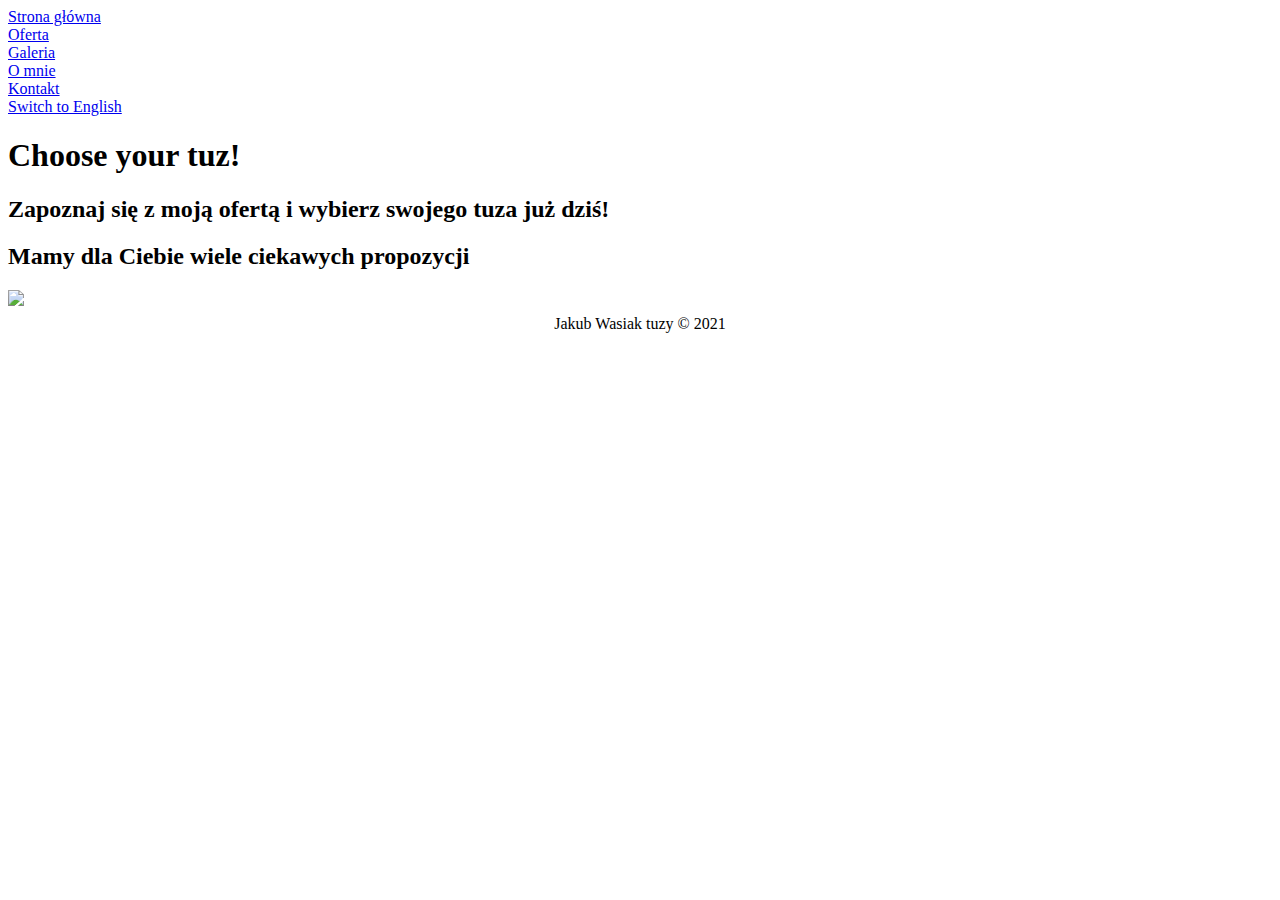
==== templates/index.html @ 84e497a0 "first" ====
<!DOCTYPE html>
<html lang="pl">

	<head>
	
		<meta charset="utf-8">
		<title>Tuzy Jakub Wasiak</title>
		 <meta charset="UTF-8">
		  <meta content="IE=edge" http-equiv="X-UA-Compatible">
		  <meta content="width=device-width,initial-scale=1" name="viewport">
		  <meta content="description" name="description">
		  <meta name="google" content="notranslate" />
		<meta name="description" content="Opis zawartości strony dla wyszukiwarek">
		<meta name="keywords" content="słowa, kluczowe, opisujące, zawartość">
		<meta name="author" content="Jan Programista">
		
		<meta http-equiv="X-Ua-Compatible" content="IE=edge,chrome=1">
    
		<link rel="stylesheet" href="./static/style.css">
		<link rel="stylesheet" href="./static/css/fontello.css">
		<!-- <script src="skrypt.js"></script> -->
		
	<link rel="preconnect" href="https://fonts.gstatic.com">
	<link href="https://fonts.googleapis.com/css2?family=Exo&family=Jura:wght@300;400;500&family=Krona+One&family=Open+Sans:wght@300&family=Prompt:wght@300&display=swap" rel="stylesheet">

    
	</head>

	<body>
		<div class="blackclass">
					
				<div class="redclass">
					<div class="greenclass">
						<a href="index.html"><i class="icon-home"></i></a>
					</div>
					<div class="textmenu"><a href="index.html">Strona główna</a></div>
				</div>
				
				<div class="redclass">
					<div class="rotateclass">
						<span><a href="oferta.html"><i class="icon-cog"></i></a></span>
					</div>
					<div class="textmenu"><a href="oferta.html">Oferta</a></div>
				</div>
				
				<div class="redclass">
					<div class="greenclass">
						<span><a href="galeria.html"><i class="icon-camera"></i></a></span>
					</div>
					<div class="textmenu"><a href="galeria.html">Galeria</a></div>
				</div>
				
				<div class="redclass">
					<div class="greenclass">
						<span><a href="omnie.html"><i class="icon-male"></i></a></span>
					</div>
					<div class="textmenu"><a href="omnie.html">O mnie</a></div>
				</div>
				
				<div class="redclass">
					<div class="greenclass">
						<span><a href="contact.html"><i class="icon-mail-alt"></i></a></span>
					</div>
					<div class="textmenu"><a href="contact.html">Kontakt</a></div>
				</div>
				
				<div class="redclass">
					<div class="rotateclass">
						<span><a href="indexen.html"><i class="icon-spin3"></i></a></span>
					</div>
					<div class="textmenu"><a href="indexen.html">Switch to English</a></div>
				</div>
				
				<div style="clear:both;">
				</div>
				
		</div>
		
		<div class="blueclass">
			<h1>Choose your tuz!</h1>
			<h2>Zapoznaj się z moją ofertą i wybierz swojego tuza już dziś! </h2>
			<h2>Mamy dla Ciebie wiele ciekawych propozycji</h2>

		</div>
		
		<div id="mainimg">
			<img src=".\static\logo\pinterest_profile_image.png"  class="photo" />
		</div>
		
		<div class="footer">

			<div style="text-align: center; padding-top: 5px;">Jakub Wasiak tuzy &copy; 2021
			</div>


			
		</div>
		

		
		
		
	</body>
	
</html>
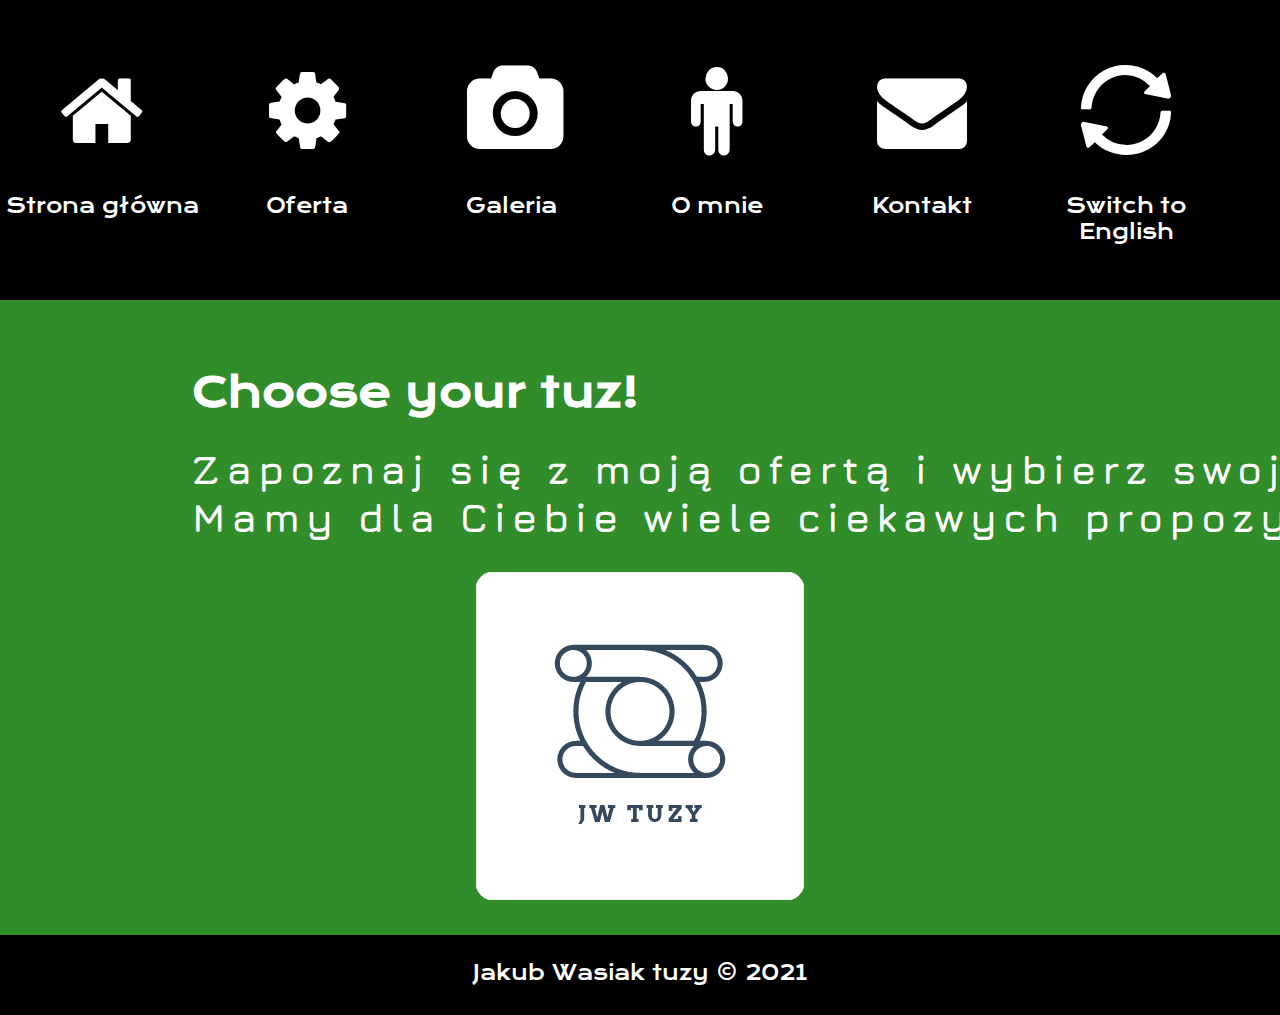
==== commit 3164cd20: "20210511" ====
--- a/templates/index.html
+++ b/templates/index.html
@@ -2,7 +2,7 @@
 <html lang="pl">
 
 	<head>
-	
+
 		<meta charset="utf-8">
 		<title>Tuzy Jakub Wasiak</title>
 		 <meta charset="UTF-8">
@@ -13,93 +13,94 @@
 		<meta name="description" content="Opis zawartości strony dla wyszukiwarek">
 		<meta name="keywords" content="słowa, kluczowe, opisujące, zawartość">
 		<meta name="author" content="Jan Programista">
-		
+		<meta name="viewport" content="width=device-width,initial-scale=1,maximum-scale=1,user-scalable=no"/>
+
 		<meta http-equiv="X-Ua-Compatible" content="IE=edge,chrome=1">
-    
-		<link rel="stylesheet" href="./static/style.css">
-		<link rel="stylesheet" href="./static/css/fontello.css">
+
+		<link rel="stylesheet" href="style.css">
+		<link rel="stylesheet" href="css/fontello.css">
 		<!-- <script src="skrypt.js"></script> -->
-		
+
 	<link rel="preconnect" href="https://fonts.gstatic.com">
 	<link href="https://fonts.googleapis.com/css2?family=Exo&family=Jura:wght@300;400;500&family=Krona+One&family=Open+Sans:wght@300&family=Prompt:wght@300&display=swap" rel="stylesheet">
 
-    
+
 	</head>
 
 	<body>
 		<div class="blackclass">
-					
+
 				<div class="redclass">
 					<div class="greenclass">
 						<a href="index.html"><i class="icon-home"></i></a>
 					</div>
 					<div class="textmenu"><a href="index.html">Strona główna</a></div>
 				</div>
-				
+
 				<div class="redclass">
 					<div class="rotateclass">
 						<span><a href="oferta.html"><i class="icon-cog"></i></a></span>
 					</div>
 					<div class="textmenu"><a href="oferta.html">Oferta</a></div>
 				</div>
-				
+
 				<div class="redclass">
 					<div class="greenclass">
 						<span><a href="galeria.html"><i class="icon-camera"></i></a></span>
 					</div>
 					<div class="textmenu"><a href="galeria.html">Galeria</a></div>
 				</div>
-				
+
 				<div class="redclass">
 					<div class="greenclass">
 						<span><a href="omnie.html"><i class="icon-male"></i></a></span>
 					</div>
 					<div class="textmenu"><a href="omnie.html">O mnie</a></div>
 				</div>
-				
+
 				<div class="redclass">
 					<div class="greenclass">
 						<span><a href="contact.html"><i class="icon-mail-alt"></i></a></span>
 					</div>
 					<div class="textmenu"><a href="contact.html">Kontakt</a></div>
 				</div>
-				
+
 				<div class="redclass">
 					<div class="rotateclass">
 						<span><a href="indexen.html"><i class="icon-spin3"></i></a></span>
 					</div>
 					<div class="textmenu"><a href="indexen.html">Switch to English</a></div>
 				</div>
-				
+
 				<div style="clear:both;">
 				</div>
-				
+
 		</div>
-		
+
 		<div class="blueclass">
 			<h1>Choose your tuz!</h1>
 			<h2>Zapoznaj się z moją ofertą i wybierz swojego tuza już dziś! </h2>
 			<h2>Mamy dla Ciebie wiele ciekawych propozycji</h2>
 
 		</div>
-		
-		<div id="mainimg">
-			<img src=".\static\logo\pinterest_profile_image.png"  class="photo" />
+
+		<div id="mainimg" position="bottom">
+			<img src="logo\pinterest_profile_image.png"  class="photo" />
 		</div>
-		
+
 		<div class="footer">
 
 			<div style="text-align: center; padding-top: 5px;">Jakub Wasiak tuzy &copy; 2021
 			</div>
 
 
-			
+
 		</div>
-		
 
-		
-		
-		
+
+
+
+
 	</body>
-	
+
 </html>
--- a/templates/style.css
+++ b/templates/style.css
@@ -0,0 +1,644 @@
+body
+{
+	background-color: #318C2A;
+	margin: 0;
+	witdth: 100%;
+	display: flex;
+	flex-direction: column;
+	min-height: 100vh;
+}
+
+a
+{
+	text-decoration: none;
+	color: white;
+}
+
+h1
+{
+	font-family: 'Krona One', sans-serif;
+	font-size: 40px;
+	color: white;
+}
+
+h2
+{
+	font-family: 'Jura', sans-serif;
+	font-size: 40px;
+	color: white;
+}
+
+
+h3
+{
+	font-family: 'Krona One', sans-serif;
+	font-size: 20px;
+	color: white;
+	font-weight: 100;
+}
+
+#typed
+{
+	color: white;
+}
+
+.heightclass
+{
+	border:1px solid yellow;
+	height: 40px
+	
+}
+
+
+.blackclass
+{
+	background-color: black;
+	width: 100%;
+	height:fit-content;
+	/*border:3px solid black;*/
+	margin-left: auto;
+	margin-right:auto;
+
+}
+
+
+.orangeclass
+{
+	
+	height: auto;
+	/*border:3px solid orange;*/
+	margin-left:auto;
+	margin-right: auto;
+	text-align: center;
+}
+
+.redclass
+{
+	float: left;
+	width: 16%;
+	height: 300px;
+	/*border:2px solid red;*/
+	margin-left: auto;
+	margin-right:auto;
+	text-align: center;
+	
+
+
+}
+
+.blueclass
+{
+	margin-top:40px;
+	width: fit-content;
+	height: fit-content;
+	/*border: 3px solid blue;*/
+	margin-left: 15%;
+	
+}
+
+
+
+.blueclass h2 {
+  overflow: hidden; /* Ensures the content is not revealed until the animation */
+  border-right: .15em solid #318C2A; /* The typwriter cursor */
+  white-space: nowrap; /* Keeps the content on a single line */
+  margin: 0 auto; /* Gives that scrolling effect as the typing happens */
+  letter-spacing: .15em; /* Adjust as needed */
+  animation: 
+    typing 3.5s steps(40, end),
+    blink-caret .75s step-end infinite;
+}
+
+/* The typing effect */
+@keyframes typing {
+  from { width: 0 }
+  to { width: 100% }
+}
+
+
+
+
+
+.greenclass
+{
+	
+	width: fit-content;
+	height: auto;
+	/*border: 3px solid green;*/
+	position: relative;
+	display: block;
+	font-size: 90px;
+	top: 20%;
+	text-align: center;
+	transition: transform 1s ease-in-out;
+	margin: auto;
+	
+}
+
+
+.greenclass:hover
+{
+	-webkit-transform: scale(1.2);
+	-ms-transform: scale(1.2);
+	transform: scale(1.2);
+}
+
+.rotateclass
+{
+	
+	width: fit-content;
+	height: auto;
+	/*border: 3px solid green;*/
+	position: relative;
+	display: block;
+	font-size: 90px;
+	top: 20%;
+	text-align: center;
+	transition: transform 2s ease-in-out;
+	margin: auto;
+	
+}
+
+
+.rotateclass:hover
+{
+	-webkit-transform: scale(1.2) rotate(360deg);
+	-ms-transform: scale(1.2) rotate(360deg);
+	transform: scale(1.2) rotate(360deg);
+}
+
+
+.textmenu
+{
+	margin-top: 90px;
+	font-family: 'Krona One', sans-serif;
+	font-size: 20px;
+
+}
+#mainimg
+{
+	margin-left: auto;
+	margin-right: auto;
+	height: fit-content;
+	width: fit-content;
+	/*border: 3px solid yellow;*/
+	padding: 30px;
+
+}
+
+.photo
+{
+		border-radius: 20px;
+}
+
+.footer
+{
+	margin-top: auto;
+	background-color: black;
+	color: white;
+	font-family: 'Krona One', sans-serif;
+	font-size: 20px;
+	height: 60px;
+	padding-top: 20px;
+	position: relative;
+	left: 0;
+	bottom: 0;
+	width: 100%;
+
+}
+
+.footerleft
+{
+
+	text-align: right;
+	color: white;
+	font-family: 'Krona One', sans-serif;
+	font-size: 20px;
+	width: 55%;
+	float: left;
+	margin-top: 15px;
+
+}
+
+.footerright
+{
+	
+	width: 40%;
+	float: left;
+	margin-left: 2%
+
+}
+
+.offercontainer
+{
+	/*background-color: pink;*/
+	width: 80%;
+	margin-left: auto;
+	margin-right: auto;
+	margin-top: 20px;
+	
+}
+
+.offer
+{
+	width: 100%;
+	height: fit-content;
+	background-color: #025B0E;
+	margin-top: 10px;
+	border-radius: 10px;
+}
+
+.offertext
+{
+	width: 50%;
+	/*background-color: orange;*/
+	float: left;
+	margin-bottom: auto;
+}
+
+.offerphoto
+{
+	width: fit-content;
+	/*background-color: red;*/
+	float: left;
+}
+
+.offerclear
+{
+	clear: both;
+}
+
+.parameter
+{
+	float: left;
+	/*background-color: blue;*/
+	width: 49%;
+	text-align: right;
+	/*border: 1px solid red;*/
+}
+
+.value
+{
+	float:left;
+	/*background-color: grey;*/
+	width: 50%;
+}
+
+
+
+.gallerycontainer
+{
+	text-align: center;
+	margin-left: auto;
+	margin-right: auto;
+	/*background-color: red;*/
+	/*weight: fit-content;
+	height: fit-content;*/
+}
+
+.photogallery
+{
+	margin-top: 10px;
+	border-radius: 20px;
+
+}
+
+
+.photo1
+{
+	margin-top: 10px;
+	overflow: hidden;
+	/*border: 1px solid red;*/
+	width: fit-content;
+	height: min;
+	margin-left:auto;
+	margin-right: auto;
+	
+}
+
+.photo1 img
+{
+	transition: all 0.7s ease-in-out;
+	border-radius: 2px;
+}
+
+
+.photo1:hover img
+{
+	-webkit-transform: scale(1.2) rotate(-5deg);
+	-ms-transform: scale(1.2) rotate(-5deg);
+	transform: scale(1.2) rotate(-5deg);
+}
+
+.overlay
+{
+	position: relative;
+	width: 100%;
+	height: 20%;
+}
+
+.overlay .link
+{
+	position: absolute;
+	display: block;
+	width: 100%;
+	height: 20%;
+	background-color: #111;
+	left: 0px;
+	bottom: 0px;
+	opacity: 0;
+	transition: opacity 0.5s ease-in-out;
+	
+}
+
+.overlay:hover .link
+{
+	opacity: 0.8;
+}
+
+
+.photo2
+{
+	margin-top: 10px;
+	overflow: hidden;
+	/*border: 1px solid red;*/
+	width: fit-content;
+	margin-left:auto;
+	margin-right: auto;
+	
+}
+
+.photo2 img
+{
+	transition: all 0.7s ease-in-out;
+	border-radius: 2px;
+}
+
+
+.photo2:hover img
+{
+	-webkit-transform: scale(1.2) rotate(5deg);
+	-ms-transform: scale(1.2) rotate(5deg);
+	transform: scale(1.2) rotate(5deg);
+}
+	
+p
+{
+	font-size: 20px;
+	font-family: 'Krona One', sans-serif;
+	
+}
+
+.aboutme
+{
+	width: 70%;
+	height: fit-content;
+	/*background-color: red;*/
+	background-color: #025B0E;
+	margin-left: auto;
+	margin-right: auto;
+	border-radius: 10px;
+	margin-top: 1%;
+	margin-bottom: 1%;
+	
+	
+}
+
+
+
+.aboutmetext
+{
+	width: 48%;
+	height: fit-content;
+	/*background-color: blue;*/
+	padding: 22px;
+	float: left;
+	
+}
+
+.aboutmetext h2
+{
+	font-size: 20px;
+	text-align: justify;
+	font-family: 'Prompt', sans-serif;
+	color: white;
+}
+
+.aboutmephoto
+{
+	width: 40%;
+	height: fit-content;
+	/*background-color: grey;*/
+	float:left;
+	margin: 2%;
+
+}
+
+#profilphotodiv
+{
+	width: fit-content;
+	height: fit-content;
+	/*background-color: red;*/
+	padding-left: 20px;
+	overflow: hidden;
+}
+
+#profilphoto
+{
+	margin-left: auto;
+	margin-right: auto;
+	border-radius: 20px;
+	transition: all 0.7s ease-in-out;
+	
+}
+
+#profilphoto:hover
+{
+	-webkit-transform: scale(1.1);
+	-ms-transform: scale(1.1) );
+	transform: scale(1.1);
+}
+
+
+
+#container
+{
+	background-color: #025B0E;
+	/*background-color: red;*/
+	width: 50%;
+	padding: 50px;
+	margin-left: auto;
+	margin-right: auto;
+	margin-top: 100px;
+	border-radius: 20px;
+	/*-webkit-box-shadow: 3px 3px 30px 5px rgba(204,204,204,0.9);
+	-moz-box-shadow: 3px 3px 30px 5px rgba(204,204,204,0.9);
+	box-shadow: 3px 3px 30px 5px rgba(204,204,204,0.9);*/
+}
+
+#containerleft
+{
+	float: left;
+	width: 60%;
+	/*background-color: blue;*/
+}
+
+
+
+
+input[type=email],
+input[type=password],
+textarea
+{
+	width: 100%;
+	background-color: #efefef;
+	color: #e9f3e9;
+	border: 2px solid #ddd;
+	border-radius: 5px;
+	font-size: 20px;
+	padding: 10px;
+	box-sizing: border-box;
+	outline: none;
+	margin-top: 10px;
+	font-family: 'Krona One', sans-serif;
+}
+
+input[type=email]:focus,
+input[type=password]:focus,
+textarea
+{
+	/*-webkit-box-shadow: 0px 0px 10px 2px rgba(204,204,204,0.9);
+	-moz-box-shadow: 0px 0px 10px 2px rgba(204,204,204,0.9);
+	box-shadow: 0px 0px 10px 2px rgba(204,204,204,0.9);*/
+	border: 2px solid #a5cda5;
+	background-color: #e9f3e9;
+	color: #428c42;
+}
+
+input[type=submit]
+{
+	width: 100%;
+	background-color: #36b03c;
+	font-size:20px;
+	color: white;
+	padding: 15px 10px;
+	margin-top: 20px;
+	border: none;
+	border-radius: 5px;
+	cursor: pointer;
+	letter-spacing: 2px;
+	outline: none;
+	font-family: 'Krona One', sans-serif;
+}
+
+input[type=submit]:focus
+{
+	-webkit-box-shadow: 0px 0px 15px 5px rgba(204,204,204,0.9);
+	-moz-box-shadow: 0px 0px 15px 5px rgba(204,204,204,0.9);
+	box-shadow: 0px 0px 15px 5px rgba(204,204,204,0.9);
+}
+
+input[type=submit]:hover
+{
+	background-color: #37b93d;
+}
+
+input::-webkit-input-placeholder
+{
+    color: #999;
+}
+input:focus::-webkit-input-placeholder
+{
+    color: #428C42;
+}
+/* Firefox < 19 */
+input:-moz-placeholder
+{
+    color: #999;
+}
+input:focus:-moz-placeholder
+{
+    color: #428C42;
+}
+/* Firefox > 19 */
+input::-moz-placeholder
+{
+    color: #999;
+}
+input:focus::-moz-placeholder
+{
+    color: #428C42;
+}
+/* Internet Explorer 10 */
+input:-ms-input-placeholder
+{
+    color: #999;
+}
+input:focus:-ms-input-placeholder
+{
+    color: #428C42;
+}
+
+#containerright
+{
+	float: left;
+	width: 40%;
+	/*background-color: red;*/
+	
+}
+
+
+#contacttext
+{
+	font-family: 'Krona One', sans-serif;
+	font-size: 20px;
+	color: white;
+	text-align: center;
+	margin-top: 5%;
+	
+}
+
+
+#contactfontello
+{
+	margin-left: 8%;
+	margin-right: auto;
+	/*background-color: grey; */
+	margin-top: 5%;
+}
+
+.fbicon
+{
+	float: left;
+	background-color: #4668b3;
+	width: 23%;
+	text-align: center;
+	font-size: 50px;
+	padding: 10px;
+	border-radius: 8px;
+	margin: 2%;
+}
+
+.googleicon
+{
+	float: left;
+	background-color: #d95333;
+	width: 23%;
+	text-align: center;
+	font-size: 50px;
+	padding: 10px;
+	border-radius: 8px;
+	margin: 2%;
+}
+
+.yticon
+{
+	float: left;
+	background-color: #d94348;
+	width: 23%;
+	text-align: center;
+	font-size: 50px;
+	padding: 10px;
+	border-radius: 8px;
+	margin: 2%;
+}--- a/templates/css/fontello.css
+++ b/templates/css/fontello.css
@@ -0,0 +1,71 @@
+@font-face {
+  font-family: 'fontello';
+  src: url('../font/fontello.eot?78708054');
+  src: url('../font/fontello.eot?78708054#iefix') format('embedded-opentype'),
+       url('../font/fontello.woff2?78708054') format('woff2'),
+       url('../font/fontello.woff?78708054') format('woff'),
+       url('../font/fontello.ttf?78708054') format('truetype'),
+       url('../font/fontello.svg?78708054#fontello') format('svg');
+  font-weight: normal;
+  font-style: normal;
+}
+/* Chrome hack: SVG is rendered more smooth in Windozze. 100% magic, uncomment if you need it. */
+/* Note, that will break hinting! In other OS-es font will be not as sharp as it could be */
+/*
+@media screen and (-webkit-min-device-pixel-ratio:0) {
+  @font-face {
+    font-family: 'fontello';
+    src: url('../font/fontello.svg?78708054#fontello') format('svg');
+  }
+}
+*/
+ 
+ [class^="icon-"]:before, [class*=" icon-"]:before {
+  font-family: "fontello";
+  font-style: normal;
+  font-weight: normal;
+  speak: never;
+ 
+  display: inline-block;
+  text-decoration: inherit;
+  width: 1em;
+  margin-right: .2em;
+  text-align: center;
+  /* opacity: .8; */
+ 
+  /* For safety - reset parent styles, that can break glyph codes*/
+  font-variant: normal;
+  text-transform: none;
+ 
+  /* fix buttons height, for twitter bootstrap */
+  line-height: 1em;
+ 
+  /* Animation center compensation - margins should be symmetric */
+  /* remove if not needed */
+  margin-left: .2em;
+ 
+  /* you can be more comfortable with increased icons size */
+  /* font-size: 120%; */
+ 
+  /* Font smoothing. That was taken from TWBS */
+  -webkit-font-smoothing: antialiased;
+  -moz-osx-font-smoothing: grayscale;
+ 
+  /* Uncomment for 3D effect */
+  /* text-shadow: 1px 1px 1px rgba(127, 127, 127, 0.3); */
+}
+ 
+.icon-facebook:before { content: '\e800'; } /* '' */
+.icon-home:before { content: '\e801'; } /* '' */
+.icon-user:before { content: '\e802'; } /* '' */
+.icon-camera:before { content: '\e803'; } /* '' */
+.icon-cog:before { content: '\e804'; } /* '' */
+.icon-cog-1:before { content: '\e805'; } /* '' */
+.icon-cog-2:before { content: '\e806'; } /* '' */
+.icon-cog-3:before { content: '\e807'; } /* '' */
+.icon-cog-4:before { content: '\e808'; } /* '' */
+.icon-spin3:before { content: '\e832'; } /* '' */
+.icon-mail-alt:before { content: '\f0e0'; } /* '' */
+.icon-youtube:before { content: '\f167'; } /* '' */
+.icon-male:before { content: '\f183'; } /* '' */
+.icon-google:before { content: '\f1a0'; } /* '' */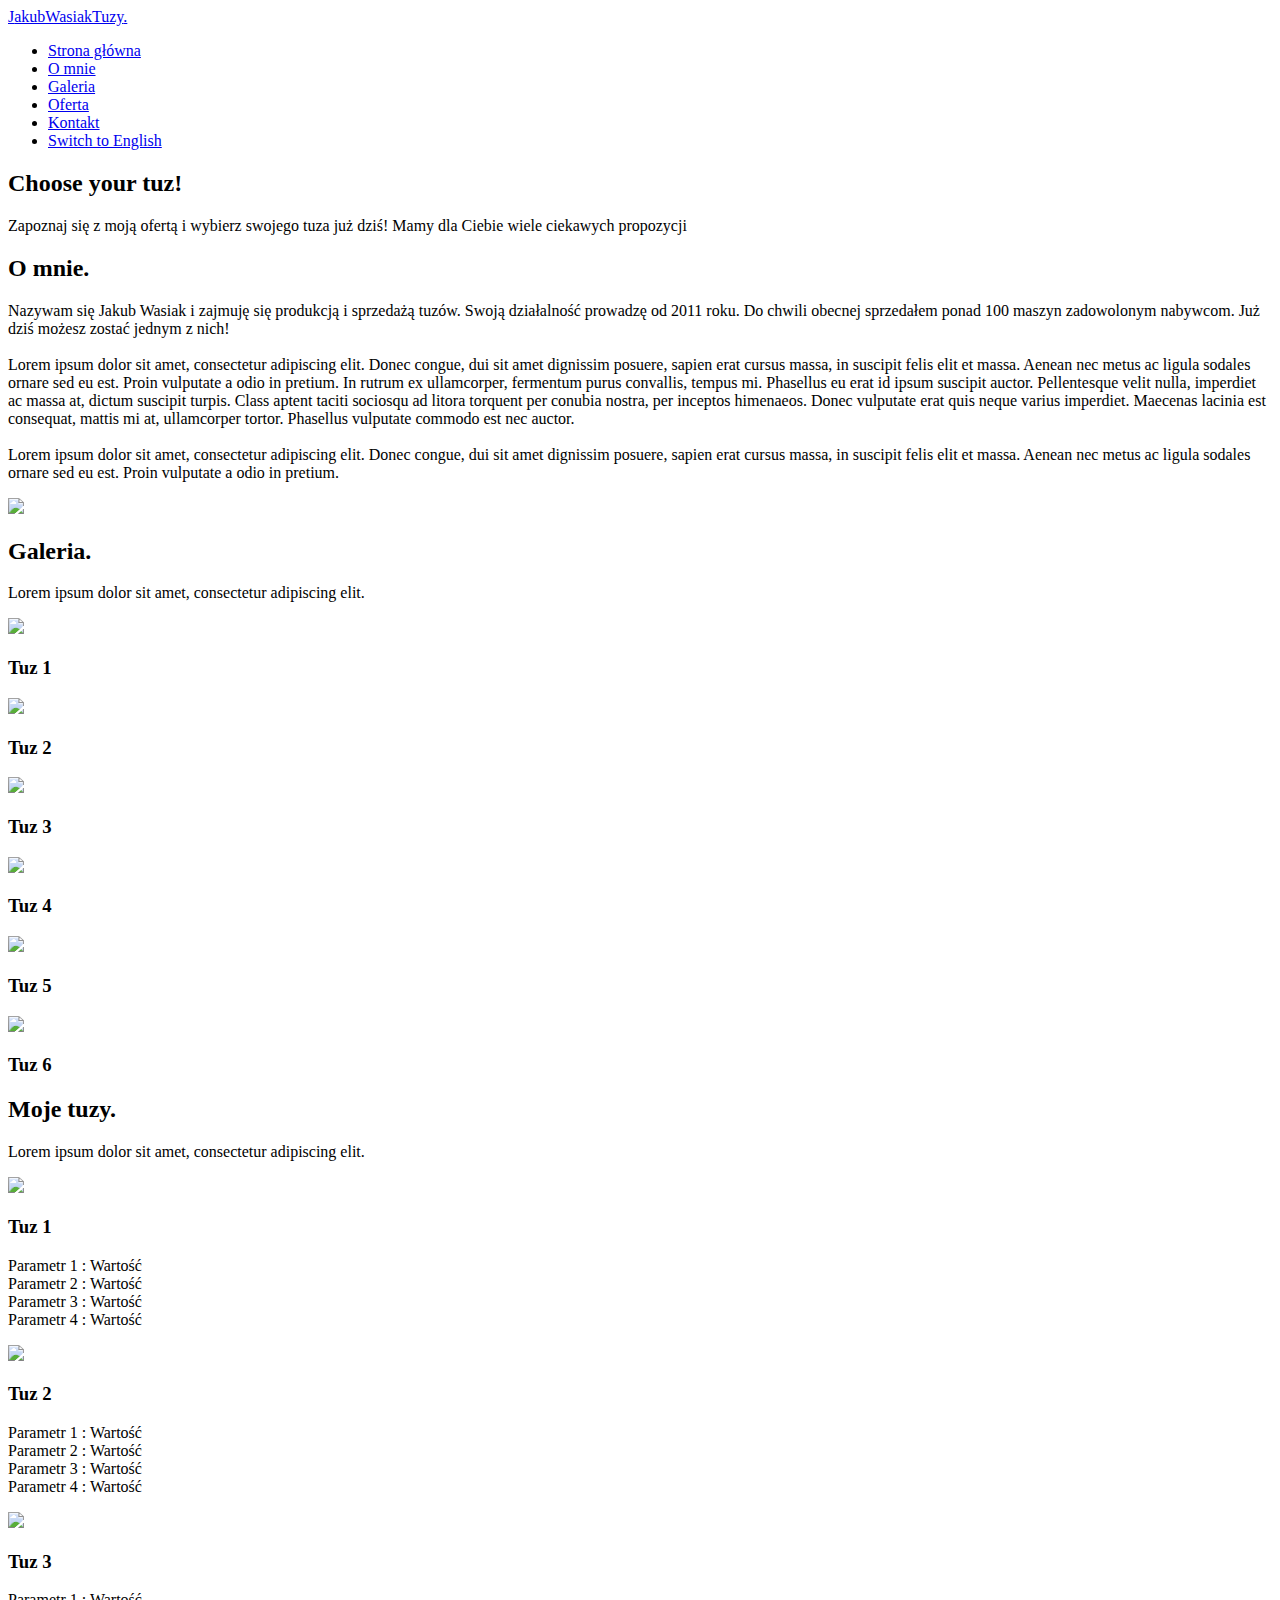
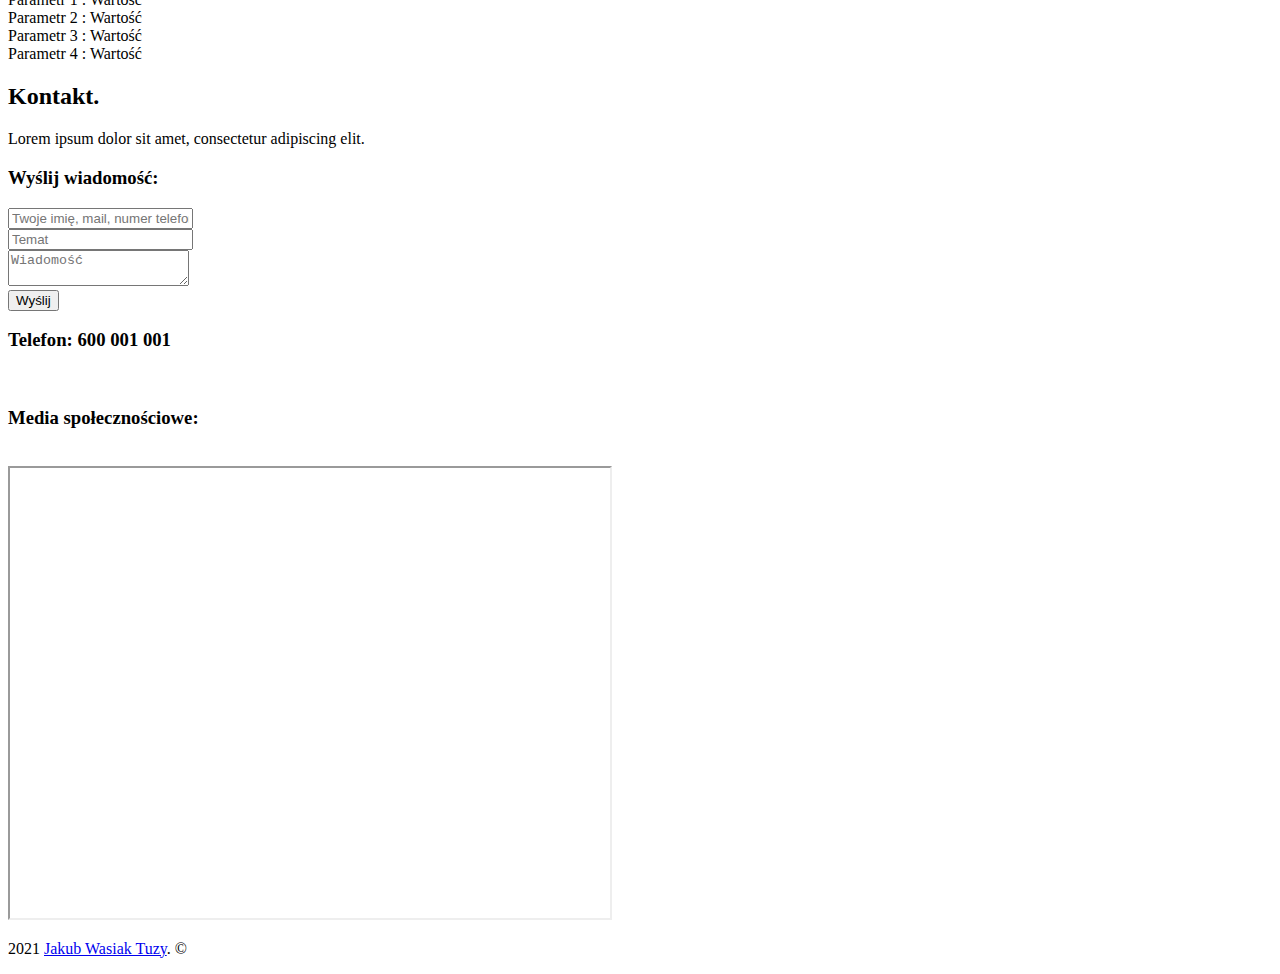
==== commit 111c2418: "20210519" ====
--- a/templates/index.html
+++ b/templates/index.html
@@ -1,106 +1,266 @@
 <!DOCTYPE html>
-<html lang="pl">
+<html lang="en">
+<head>
+	<meta charset="UTf8">
+	<meta name="viewport" content="width=device-width, initial-scale=1.0">
+	<title>Complete Responsive Websitr Design</title>
+	<link rel="stylesheet" href=".\static/style.css">
+	<link rel="stylesheet" href=".\static\css/fontello.css">
+</head>
+<body>
+	<header>
+		<a href="#" class="logo"><span>J</span>akubWasiakTuzy<span>.</span></a>
+		<div class="MenuToggle" onclick="toggleMenu();"></div>
+		<ul class="navigation">
+			<li><a href="#stronaglowna" onclick="toggleMenu();"><div class="zoom"><i class="icon-home"></i></div>Strona główna</a></li>
+			<li><a href="#omnie" onclick="toggleMenu();"><div class="zoom"><i class="icon-male"></i></div>O mnie</a></li>
+			<li><a href="#Menu" onclick="toggleMenu();"><div class="zoom"><i class="icon-camera"></i></div>Galeria</a></li>
+			<li><a href="#oferta" onclick="toggleMenu();"><div class="spin"><i class="icon-cog"></i></div>Oferta</a></li>
+			<li><a href="#contact" onclick="toggleMenu();"><div class="zoom"><i class="icon-mail-alt"></i></div>Kontakt</a></li>
+			<li><a href="#xxx" onclick="toggleMenu();"><div class="spin"><i class="icon-spin3"></i></div>Switch to English</a></li>
+		</ul>
+	</header>
+	<section class="stronaglowna" id="stronaglowna">
+		<div class="content">
+			<h2>Choose your tuz!</h2>
+			<p>Zapoznaj się z moją ofertą i wybierz swojego tuza już dziś! Mamy dla Ciebie wiele ciekawych propozycji </p>
+			<!--<a href="#" class="btn">Our Menu</a> -->
+		</div>
+	</section>
+	
+	<section class="omnie" id="omnie">
+		<div class="row">
+			<div class="col50">
+				<h2 class="titleText"><span>O</span> mnie<span>.</span></h2>
+				<p>Nazywam się Jakub Wasiak i zajmuję się produkcją i sprzedażą tuzów. Swoją działalność prowadzę od 2011 roku. Do chwili obecnej sprzedałem ponad 100 maszyn zadowolonym nabywcom. Już dziś możesz zostać jednym z nich!<br><br>Lorem ipsum dolor sit amet, consectetur adipiscing elit. Donec congue, dui sit amet dignissim posuere, sapien erat cursus massa, in suscipit felis elit et massa. Aenean nec metus ac ligula sodales ornare sed eu est. Proin vulputate a odio in pretium. In rutrum ex ullamcorper, fermentum purus convallis, tempus mi. Phasellus eu erat id ipsum suscipit auctor. Pellentesque velit nulla, imperdiet ac massa at, dictum suscipit turpis. Class aptent taciti sociosqu ad litora torquent per conubia nostra, per inceptos himenaeos. Donec vulputate erat quis neque varius imperdiet. Maecenas lacinia est consequat, mattis mi at, ullamcorper tortor. Phasellus vulputate commodo est nec auctor.
+				<br><br>Lorem ipsum dolor sit amet, consectetur adipiscing elit. Donec congue, dui sit amet dignissim posuere, sapien erat cursus massa, in suscipit felis elit et massa. Aenean nec metus ac ligula sodales ornare sed eu est. Proin vulputate a odio in pretium.
+				</p>
+				</div>
+				<div class="col50">
+					<div class="imgBx">
+						<!--<img src="static/new/images/img1.jpg"> -->
+						<img src="./static/new/images/profil2.jpg"> 
+					</div>
+				</div>
+			</div>
+	</section>
+	
+	<section class="Menu" id="Menu">
+		<div class="title">
+			<h2 class="titleText"> <span>G</span>aleria<span>.</span></h2>
+			<p>Lorem ipsum dolor sit amet, consectetur adipiscing elit.</p>
+		</div>
+		<div class="content">
+			<div class="box">
+				<div class="imgBx">
+					<img src="static/new/images/tuz1.jpg">
+				</div>
+				<div class="text">
+					<h3>Tuz 1</h3>
+				</div>
+			</div>
+			<div class="box">
+				<div class="imgBx">
+					<img src="static/new/images/tuz2.jpg">
+				</div>
+				<div class="text">
+					<h3>Tuz 2</h3>
+				</div>
+			</div>
+			<div class="box">
+				<div class="imgBx">
+					<img src="static/new/images/tuz3.jpg">
+				</div>
+				<div class="text">
+					<h3>Tuz 3</h3>
+				</div>
+			</div>
+			<div class="box">
+				<div class="imgBx">
+					<img src="static/new/images/tuz22.jpg">
+				</div>
+				<div class="text">
+					<h3>Tuz 4</h3>
+				</div>
+			</div>
+			<div class="box">
+				<div class="imgBx">
+					<img src="static/new/images/tuz33.jpg">
+				</div>
+				<div class="text">
+					<h3>Tuz 5</h3>
+				</div>
+			</div>
+			<div class="box">
+				<div class="imgBx">
+					<img src="static/new/images/tuz11.jpg">
+				</div>
+				<div class="text">
+					<h3>Tuz 6</h3>
+				</div>
+			</div>
+		</div>
 
-	<head>
-
-		<meta charset="utf-8">
-		<title>Tuzy Jakub Wasiak</title>
-		 <meta charset="UTF-8">
-		  <meta content="IE=edge" http-equiv="X-UA-Compatible">
-		  <meta content="width=device-width,initial-scale=1" name="viewport">
-		  <meta content="description" name="description">
-		  <meta name="google" content="notranslate" />
-		<meta name="description" content="Opis zawartości strony dla wyszukiwarek">
-		<meta name="keywords" content="słowa, kluczowe, opisujące, zawartość">
-		<meta name="author" content="Jan Programista">
-		<meta name="viewport" content="width=device-width,initial-scale=1,maximum-scale=1,user-scalable=no"/>
-
-		<meta http-equiv="X-Ua-Compatible" content="IE=edge,chrome=1">
-
-		<link rel="stylesheet" href="style.css">
-		<link rel="stylesheet" href="css/fontello.css">
-		<!-- <script src="skrypt.js"></script> -->
-
-	<link rel="preconnect" href="https://fonts.gstatic.com">
-	<link href="https://fonts.googleapis.com/css2?family=Exo&family=Jura:wght@300;400;500&family=Krona+One&family=Open+Sans:wght@300&family=Prompt:wght@300&display=swap" rel="stylesheet">
-
-
-	</head>
-
-	<body>
-		<div class="blackclass">
-
-				<div class="redclass">
-					<div class="greenclass">
-						<a href="index.html"><i class="icon-home"></i></a>
-					</div>
-					<div class="textmenu"><a href="index.html">Strona główna</a></div>
-				</div>
-
-				<div class="redclass">
-					<div class="rotateclass">
-						<span><a href="oferta.html"><i class="icon-cog"></i></a></span>
-					</div>
-					<div class="textmenu"><a href="oferta.html">Oferta</a></div>
-				</div>
-
-				<div class="redclass">
-					<div class="greenclass">
-						<span><a href="galeria.html"><i class="icon-camera"></i></a></span>
-					</div>
-					<div class="textmenu"><a href="galeria.html">Galeria</a></div>
-				</div>
-
-				<div class="redclass">
-					<div class="greenclass">
-						<span><a href="omnie.html"><i class="icon-male"></i></a></span>
-					</div>
-					<div class="textmenu"><a href="omnie.html">O mnie</a></div>
-				</div>
-
-				<div class="redclass">
-					<div class="greenclass">
-						<span><a href="contact.html"><i class="icon-mail-alt"></i></a></span>
-					</div>
-					<div class="textmenu"><a href="contact.html">Kontakt</a></div>
-				</div>
-
-				<div class="redclass">
-					<div class="rotateclass">
-						<span><a href="indexen.html"><i class="icon-spin3"></i></a></span>
-					</div>
-					<div class="textmenu"><a href="indexen.html">Switch to English</a></div>
-				</div>
-
-				<div style="clear:both;">
-				</div>
-
-		</div>
-
-		<div class="blueclass">
-			<h1>Choose your tuz!</h1>
-			<h2>Zapoznaj się z moją ofertą i wybierz swojego tuza już dziś! </h2>
-			<h2>Mamy dla Ciebie wiele ciekawych propozycji</h2>
-
-		</div>
-
-		<div id="mainimg" position="bottom">
-			<img src="logo\pinterest_profile_image.png"  class="photo" />
-		</div>
-
-		<div class="footer">
-
-			<div style="text-align: center; padding-top: 5px;">Jakub Wasiak tuzy &copy; 2021
-			</div>
-
-
-
-		</div>
-
-
-
-
-
-	</body>
-
-</html>
+		
+	</section>
+	
+	<!--
+	<section class="xxxx" id="xxxx">
+		<div class="title">
+			<h2 class="titleText">Our Kitchen<span>E</span>xpert</h2>
+			<p>Lorem ipsum dolor sit amet, consectetur adipiscing elit.</p>
+		</div>
+		<div class="content">
+			<div class="box">
+				<div class="imgBx">
+					<img src="static/new/images/xxxx1.jpg">
+				</div>
+				<div class="text">
+					<h3>Someone Famous</h3>
+				</div>
+			</div>
+			<div class="box">
+				<div class="imgBx">
+					<img src="static/new/images/xxxx2.jpg">
+				</div>
+				<div class="text">
+					<h3>Someone Famous</h3>
+				</div>
+			</div>
+			<div class="box">
+				<div class="imgBx">
+					<img src="static/new/images/xxxx3.jpg">
+				</div>
+				<div class="text">
+					<h3>Someone Famous</h3>
+				</div>
+			</div>
+			<div class="box">
+				<div class="imgBx">
+					<img src="static/new/images/xxxx4.jpg">
+				</div>
+				<div class="text">
+					<h3>Someone Famous</h3>
+				</div>
+			</div>
+		</div>
+	</section>
+	
+	-->
+	
+	<section class="oferta" id="oferta">
+		<div class="title white">
+			<h2 class="titleText"> <span>M</span>oje tuzy<span>.</span></h2>
+			<p>Lorem ipsum dolor sit amet, consectetur adipiscing elit.</p>
+		</div>
+		<div class="content">
+			<div class="box">
+				<div class="imgBx">
+					<img src="static/new/images/tuz11.jpg">
+				</div>
+				<div class="text">
+					<h3>Tuz 1</h3>
+					<p>Parametr 1 : Wartość<br>
+							Parametr 2 : Wartość<br>
+							Parametr 3 : Wartość<br>
+							Parametr 4 : Wartość<br>
+					</p>
+				</div>
+			</div>
+			<div class="box">
+				<div class="imgBx">
+					<img src="static/new/images/tuz2.jpg">
+				</div>
+				<div class="text">
+					<h3>Tuz 2</h3>
+					<p>Parametr 1 : Wartość<br>
+							Parametr 2 : Wartość<br>
+							Parametr 3 : Wartość<br>
+							Parametr 4 : Wartość<br>
+					</p>
+				</div>
+			</div>
+			<div class="box">
+				<div class="imgBx">
+					<img src="static/new/images/tuz3.jpg">
+				</div>
+				<div class="text">
+					<h3>Tuz 3</h3>
+					<p>Parametr 1 : Wartość<br>
+							Parametr 2 : Wartość<br>
+							Parametr 3 : Wartość<br>
+							Parametr 4 : Wartość<br>
+					</p>
+				</div>
+			</div>
+				
+	</section>
+	
+	<section class="contact" id="contact">
+		<div class="title">
+			<h2 class="titleText"> <span>K</span>ontakt<span>.</span></h2>
+			<p>Lorem ipsum dolor sit amet, consectetur adipiscing elit.</p>
+		</div>
+		<div class="frame">
+			<div class="contactForm">
+				<form action="submit_form" method="post"> 
+					<h3>Wyślij wiadomość:</h3>
+					<div class="inputBox">
+						<input type="text" name="email" placeholder="Twoje imię, mail, numer telefonu...">
+					</div>
+					<div class="inputBox">
+						<input type="text" name="temat" placeholder="Temat">
+					</div>
+					<div class="inputBox">
+						<textarea name="message" placeholder="Wiadomość"></textarea>
+					</div>
+					<div class="inputBox">
+						<input type="submit" value="Wyślij">
+					</div>
+				</form>
+				<h3>Telefon: 600 001 001</h3></br>
+			</div>
+			
+			
+			<div class="contactForm">
+				<h3>Media społecznościowe:</h3></br>
+				<div class="socialmedia">
+						<div class="fbicon">
+							<a href="https://www.facebook.com/" target="_blank"><i class="icon-facebook"></i></a>
+						</div>
+						<div class="googleicon">
+							<a href="https://www.google.com/" target="_blank"><i class="icon-google"></i></a>
+						</div>
+						<div class="yticon">
+							<a href="https://www.youtube.com/" class="tilelink" target="_blank" ><i class="icon-youtube"></i></a>
+						</div>
+					</div>
+			</div>
+			
+			<div class="contactForm">
+				<div class="socialmedia">
+					<iframe src="https://www.google.com/maps/embed?pb=!1m18!1m12!1m3!1d1605.0961252961238!2d20.086187528409543!3d50.529529929652675!2m3!1f0!2f0!3f0!3m2!1i1024!2i768!4f13.1!3m3!1m2!1s0x4717a1b84468cc15%3A0xa1e821d83f75ecaa!2sBiuro%20projektowe%20Jakub%20Wasiak!5e1!3m2!1spl!2sus!4v1621266273822!5m2!1spl!2sus" <!-- width="600" height="450" --> style="border:0;" allowfullscreen="" loading="lazy"></iframe>
+				</div>
+			</div>
+		</div>
+	</section>
+	
+	<div class="copyrightText">
+		<p>2021 <a href='#'>Jakub Wasiak Tuzy</a>. &copy</p>
+	</div>
+	
+	<script type="text/javascript">
+		window.addEventListener('scroll', function(){
+			const header = document.querySelector('header');
+			header.classList.toggle("sticky", window.scrollY > 0);
+			});
+			
+			function toggleMenu(){
+			const MenuToggle=document.querySelector('.MenuToggle');
+			const navigation = document.querySelector('.navigation');
+			MenuToggle.classList.toggle('active');
+			navigation.classList.toggle('active');
+			}
+	</script>
+</body>
+</html>